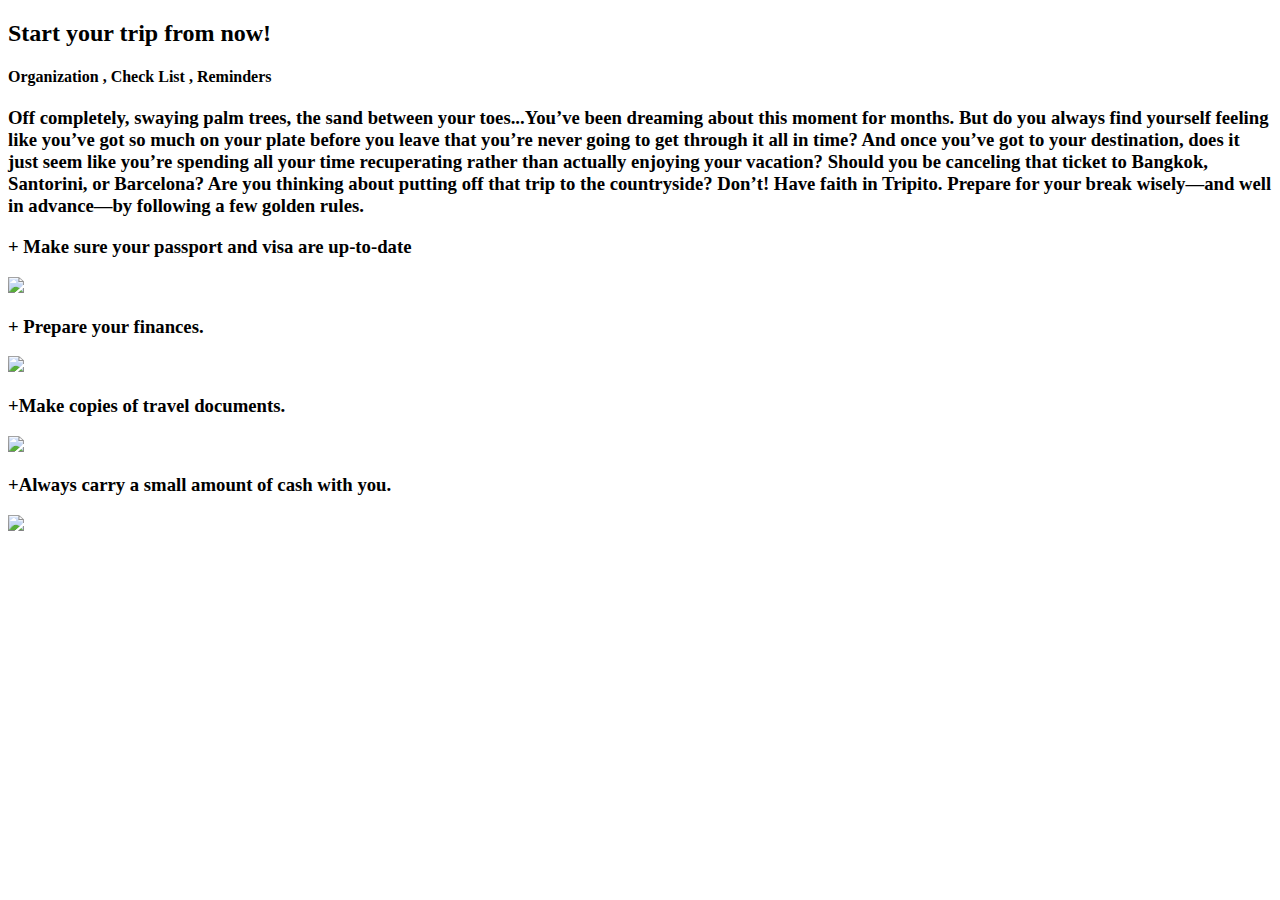
==== Apage.html @ aa71bc3e "Add files via upload" ====
<!DOCTYPE html>
<html>
<head>
    <link rel="stylesheet" href="page.css" >
</head>

<body>
    <div id="website_header">
        <h2>Start your trip from now! </h2>
        <h4>Organization , Check List , Reminders </h4>
    
    </div>
    
<div class="container">
 
         <div class="feature">
            
            
            <h3 class="featureTitle"> Off completely, swaying palm trees, the sand between your toes...You’ve been dreaming about this moment for months.
                But do you always find yourself feeling like you’ve got so much on your plate before you leave that you’re never going to get through it all in time?
                And once you’ve got to your destination, does it just seem like you’re spending all your time recuperating rather than actually enjoying your vacation? 
                Should you be canceling that ticket to Bangkok, Santorini, or Barcelona? Are you thinking about putting off that trip to the countryside? Don’t! 
                Have faith in Tripito. Prepare for your break wisely—and well in advance—by following a few golden rules.
               
                </h3>
          </div>
          
            <div class="feature1">
              <h3 class="featureTitle"> + Make sure your passport and visa are up-to-date</h3>
              <img src="https://static.vecteezy.com/system/resources/previews/001/177/218/non_2x/boarding-pass-and-passport-with-airplane-vector.jpg"  />
            </div>
             <div class="feature2">
              <h3 class="featureTitle"> + Prepare your finances.</h3>
              <img src="https://lifeyoo.com/wp-content/uploads/2019/06/finance01-300x196-300x196.jpg"/>
             </div>
             <div class="feature3">
              <h3 class="featureTitle"> +Make copies of travel documents. </h3>
              <img src="https://lh3.googleusercontent.com/proxy/VMKosGSUGMCmrzLdcrETKjFzFwJZQUUYcFcROSp4x9KmwBDy6bNLFJ318EX2HY6K0kHmyRj8V4mQo81UNmmXUdpO0hfYyCpse8WPS9sSifuBtHINE2eGcX06aO0rkMMS2vWpEvOkmp0A6x3POiNbAwwymw"/>
            </div>
            <div class="feature4">
              <h3 class="featureTitle"> +Always carry a small amount of cash with you.</h3>
            <img src="https://previews.123rf.com/images/surasaki/surasaki1607/surasaki160700201/60420926-travel-budget-concept-travel-money-savings-in-a-glass-jar-on-world-map.jpg"/>
            </div>
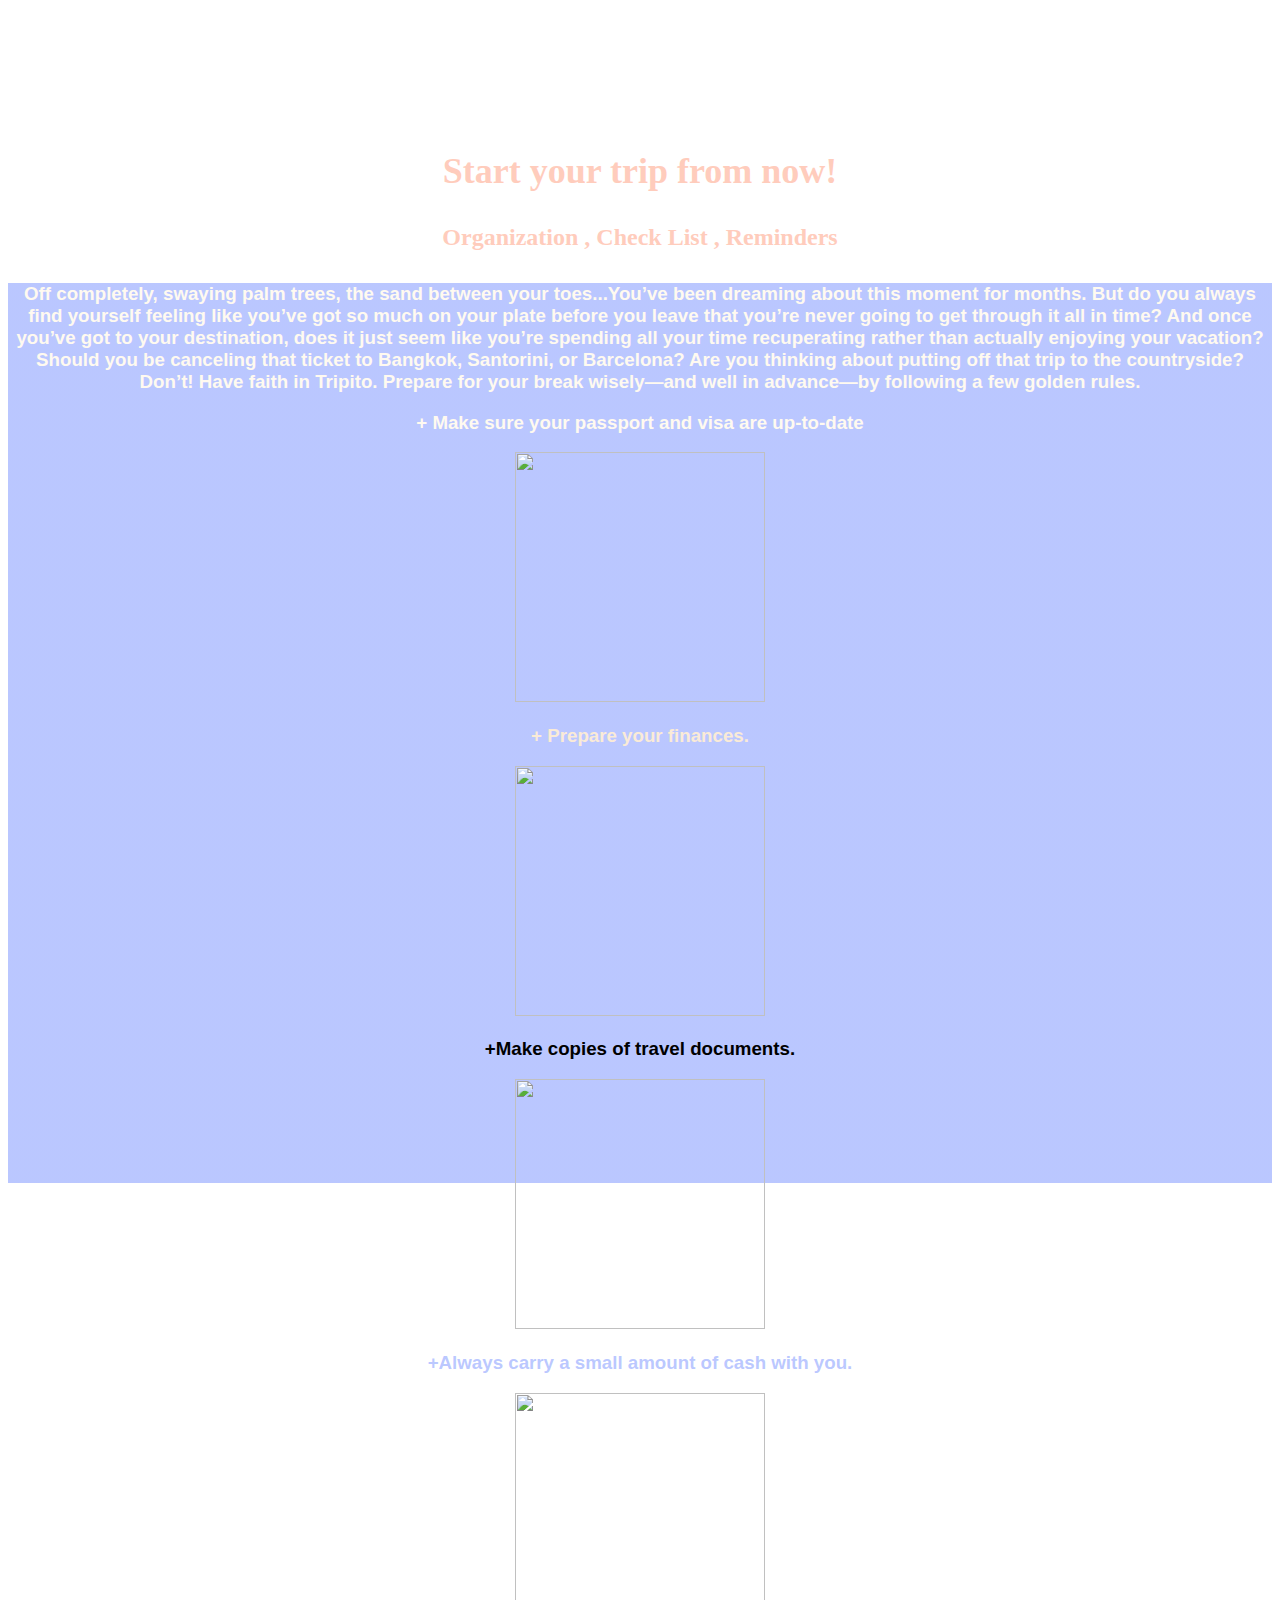
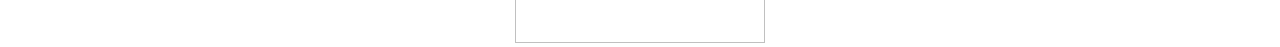
==== commit 6aea02bb: "Update Apage.html" ====
--- a/Apage.html
+++ b/Apage.html
@@ -1,7 +1,7 @@
 <!DOCTYPE html>
 <html>
 <head>
-    <link rel="stylesheet" href="page.css" >
+    <link rel="stylesheet" href="Apage.css" >
 </head>
 
 <body>
@@ -50,4 +50,4 @@
 
         
     
-    +    
--- a/Apage.css
+++ b/Apage.css
@@ -0,0 +1,87 @@
+#website_header{ 
+    color: #FFCCBC ;
+    font-size: x-large;
+    margin-top: 150px;
+    text-align: center; 
+    
+
+}
+.container{
+    width:100;
+    height: 100vh;
+    background-image:linear-gradient(rgba(157, 175, 255, 0.7),rgba(157,175,255,0.7));
+    background-position: center;
+    background-size: cover;
+   
+   }
+   img {
+	width: 250px;
+	height: 250px;
+   }
+
+    .feature {
+
+        text-align: center;
+        font-family: 'Commissioner', sans-serif;
+        font-weight: bold;
+        color:floralwhite  ;
+        text-align: center;
+    }
+    img {
+        width: 250px;
+        height: 250px;
+    }
+        
+        
+        
+    .feature1 {
+        text-align: center;
+        font-family: 'Commissioner', sans-serif;
+        font-weight: bold;
+        color: floralwhite;
+    }
+    img {
+        width: 250px;
+        height: 250px;
+    }
+        
+      
+      .feature2 {
+          text-align: center;
+        font-family: 'Commissioner', sans-serif;
+        font-weight:bold;
+        color: antiquewhite;
+        
+      }
+      
+      .feature3 {
+        text-align: center;
+        font-family: 'Commissioner', sans-serif;
+        font-weight:bold;
+        color:floralwhite);
+      }
+        
+      
+      .feature4 {
+        text-align: center;
+        font-family: 'Commissioner', sans-serif;
+        font-weight:bold;
+        color:rgba(157, 175, 255, 0.7) ;
+      }
+        
+
+ 
+
+
+
+
+
+
+
+
+
+
+
+
+
+
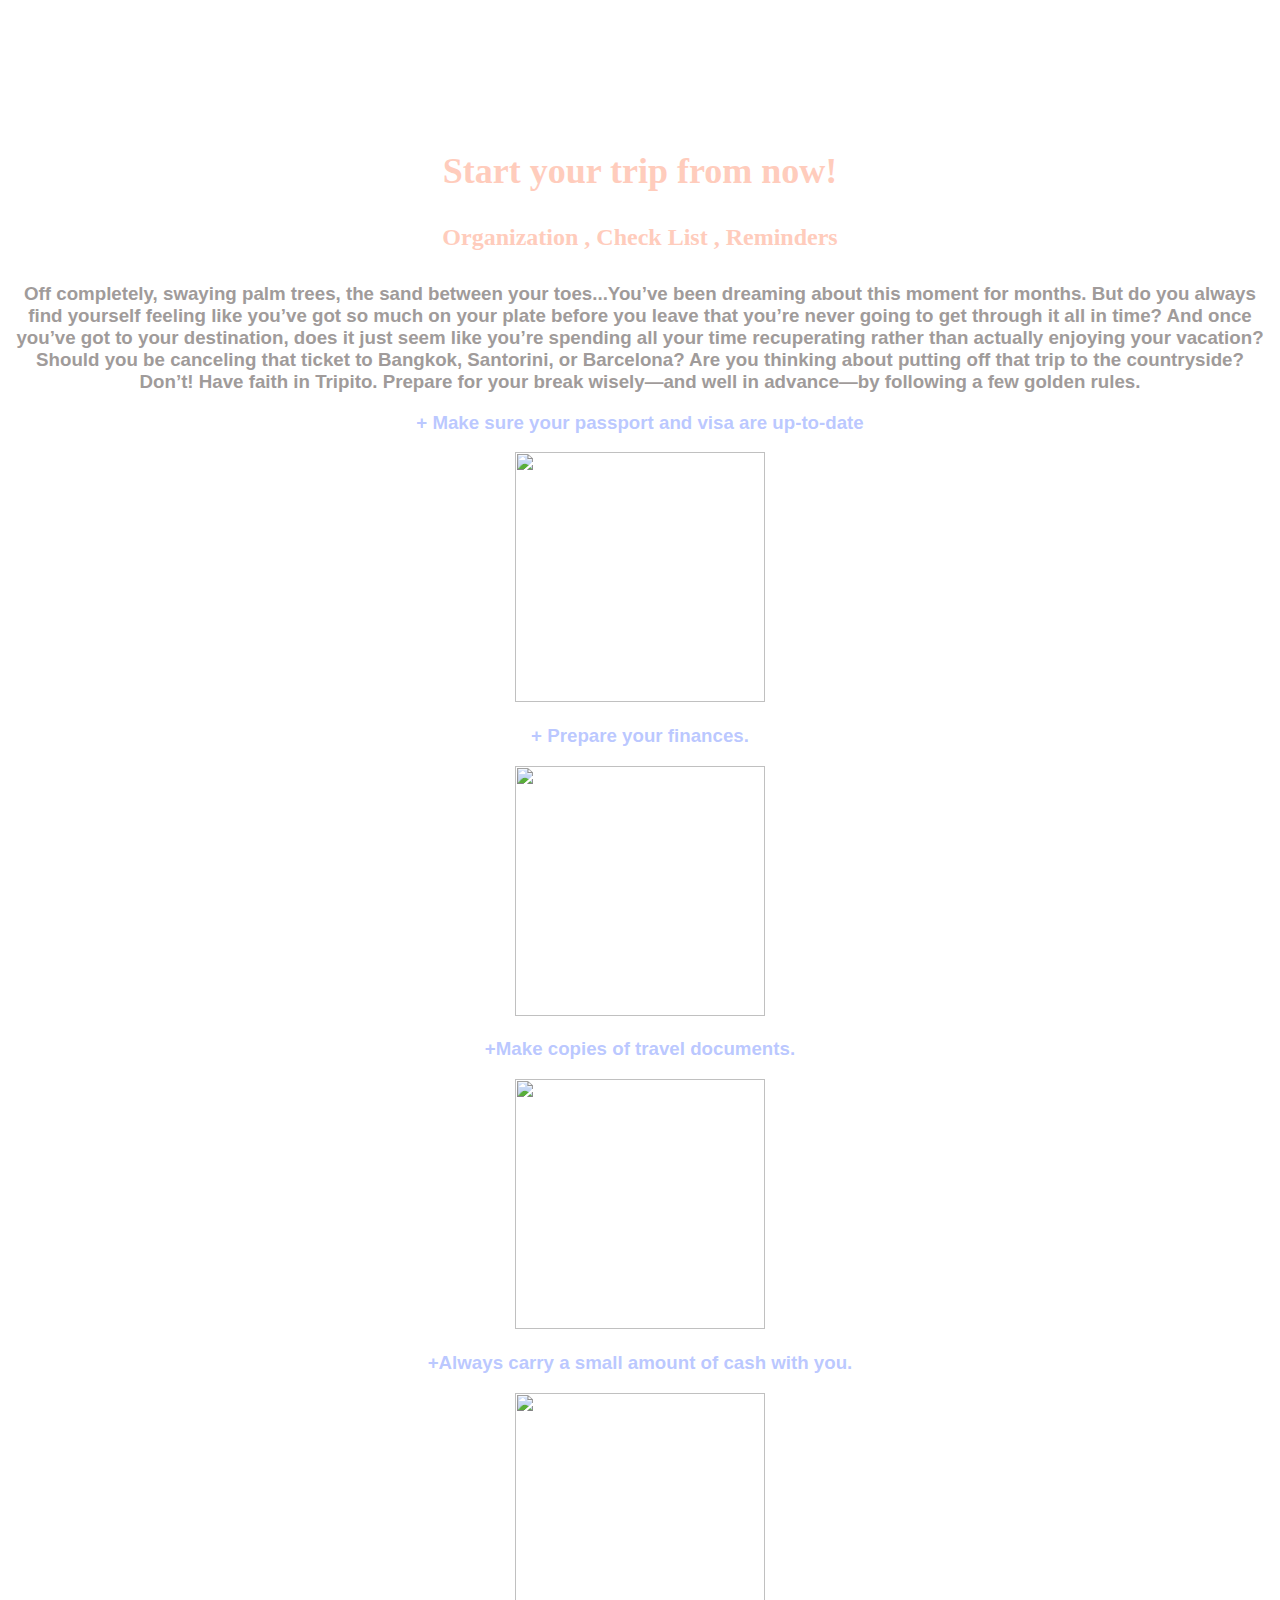
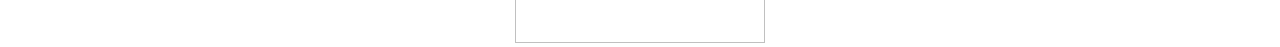
==== commit 801acc0d: "Update Apage.html" ====
--- a/Apage.html
+++ b/Apage.html
@@ -27,19 +27,19 @@
           
             <div class="feature1">
               <h3 class="featureTitle"> + Make sure your passport and visa are up-to-date</h3>
-              <img src="https://static.vecteezy.com/system/resources/previews/001/177/218/non_2x/boarding-pass-and-passport-with-airplane-vector.jpg"  />
+              <img src="https://i.pinimg.com/736x/19/f9/18/19f91867cc83fbf7967666de85c4f2cb.jpg" />
             </div>
              <div class="feature2">
               <h3 class="featureTitle"> + Prepare your finances.</h3>
-              <img src="https://lifeyoo.com/wp-content/uploads/2019/06/finance01-300x196-300x196.jpg"/>
+              <img src="https://circlein.com/wp-content/uploads/2018/09/Financially-prepare.jpg"/>
              </div>
              <div class="feature3">
               <h3 class="featureTitle"> +Make copies of travel documents. </h3>
-              <img src="https://lh3.googleusercontent.com/proxy/VMKosGSUGMCmrzLdcrETKjFzFwJZQUUYcFcROSp4x9KmwBDy6bNLFJ318EX2HY6K0kHmyRj8V4mQo81UNmmXUdpO0hfYyCpse8WPS9sSifuBtHINE2eGcX06aO0rkMMS2vWpEvOkmp0A6x3POiNbAwwymw"/>
+              <img src="https://previews.123rf.com/images/onblast/onblast1609/onblast160900013/69238098-visa-stamping-passport-or-visa-application-travel-immigration-stamp-vector-illustration.jpg"/>
             </div>
             <div class="feature4">
               <h3 class="featureTitle"> +Always carry a small amount of cash with you.</h3>
-            <img src="https://previews.123rf.com/images/surasaki/surasaki1607/surasaki160700201/60420926-travel-budget-concept-travel-money-savings-in-a-glass-jar-on-world-map.jpg"/>
+            <img src="https://www.pngkey.com/png/detail/433-4335654_travel-money-icon-icon-travel-vector-png.png"/>
             </div>
           
     
--- a/Apage.css
+++ b/Apage.css
@@ -9,7 +9,6 @@
 .container{
     width:100;
     height: 100vh;
-    background-image:linear-gradient(rgba(157, 175, 255, 0.7),rgba(157,175,255,0.7));
     background-position: center;
     background-size: cover;
    
@@ -24,8 +23,10 @@
         text-align: center;
         font-family: 'Commissioner', sans-serif;
         font-weight: bold;
-        color:floralwhite  ;
+        color: #a09b9a  ;
         text-align: center;
+        text-shadow: #f1a28a
+       
     }
     img {
         width: 250px;
@@ -38,7 +39,7 @@
         text-align: center;
         font-family: 'Commissioner', sans-serif;
         font-weight: bold;
-        color: floralwhite;
+        color: rgba(157, 175, 255, 0.7);
     }
     img {
         width: 250px;
@@ -50,7 +51,7 @@
           text-align: center;
         font-family: 'Commissioner', sans-serif;
         font-weight:bold;
-        color: antiquewhite;
+        color:rgba(157, 175, 255, 0.7);
         
       }
       
@@ -58,7 +59,7 @@
         text-align: center;
         font-family: 'Commissioner', sans-serif;
         font-weight:bold;
-        color:floralwhite);
+        color:rgba(157, 175, 255, 0.7);
       }
         
       
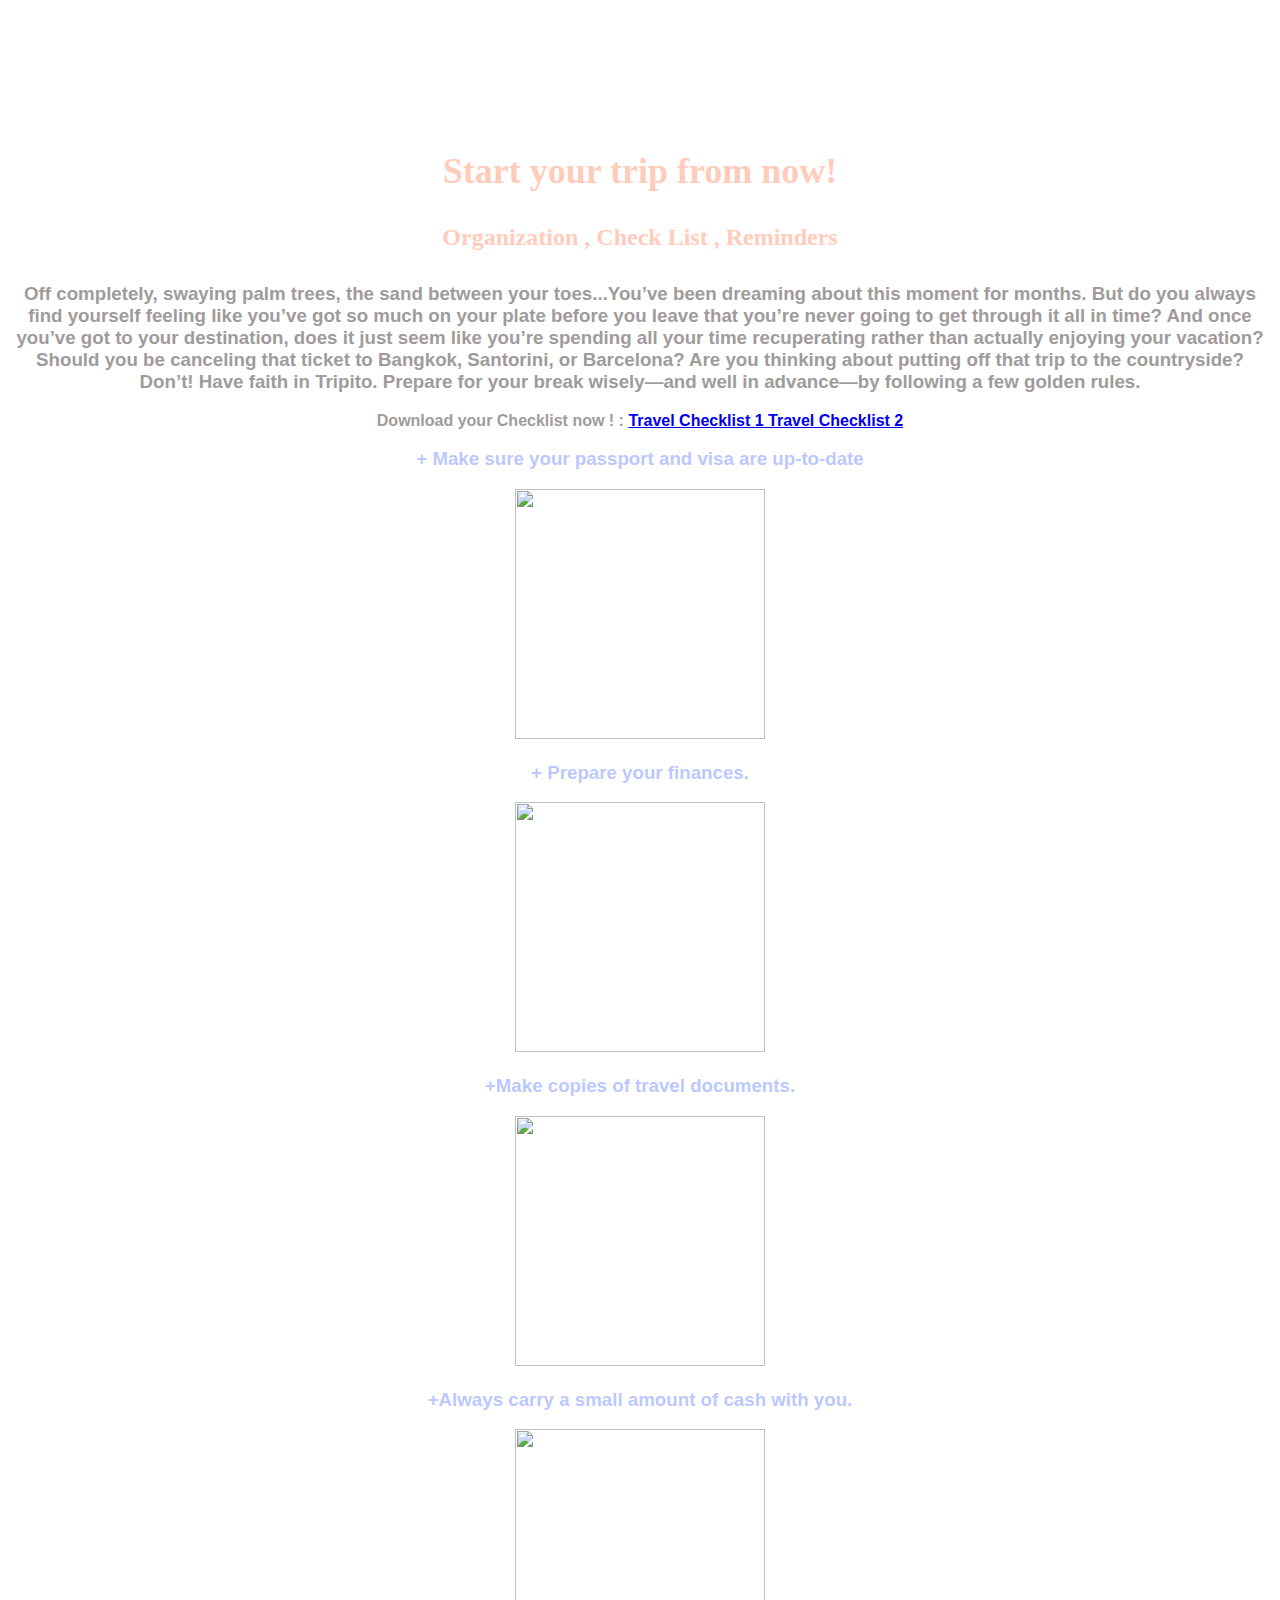
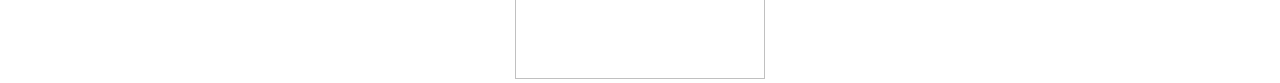
==== commit 675efa76: "Update Apage.html" ====
--- a/Apage.html
+++ b/Apage.html
@@ -22,12 +22,19 @@
                 Should you be canceling that ticket to Bangkok, Santorini, or Barcelona? Are you thinking about putting off that trip to the countryside? Don’t! 
                 Have faith in Tripito. Prepare for your break wisely—and well in advance—by following a few golden rules.
                
-                </h3>
-          </div>
+            </h3>
+          
+             Download your Checklist now ! :
+
+            <a href="/Users/macbookair/Desktop/Advice page /Travel Checklist 1.pdf.png" download>Travel Checklist 1 </a>
+            <a href="/Users/macbookair/Desktop/Advice page /Travel Checklist 2.png" download>Travel Checklist 2 </a> 
+            
+          
+
           
             <div class="feature1">
               <h3 class="featureTitle"> + Make sure your passport and visa are up-to-date</h3>
-              <img src="https://i.pinimg.com/736x/19/f9/18/19f91867cc83fbf7967666de85c4f2cb.jpg" />
+              <img src="https://i.pinimg.com/736x/19/f9/18/19f91867cc83fbf7967666de85c4f2cb.jpg"  /> 
             </div>
              <div class="feature2">
               <h3 class="featureTitle"> + Prepare your finances.</h3>
@@ -35,7 +42,7 @@
              </div>
              <div class="feature3">
               <h3 class="featureTitle"> +Make copies of travel documents. </h3>
-              <img src="https://previews.123rf.com/images/onblast/onblast1609/onblast160900013/69238098-visa-stamping-passport-or-visa-application-travel-immigration-stamp-vector-illustration.jpg"/>
+              <img src="https://previews.123rf.com/images/onblast/onblast1609/onblast160900013/69238098-visa-stamping-passport-or-visa-application-travel-immigration-stamp-vector-illustration.jpg" />
             </div>
             <div class="feature4">
               <h3 class="featureTitle"> +Always carry a small amount of cash with you.</h3>
